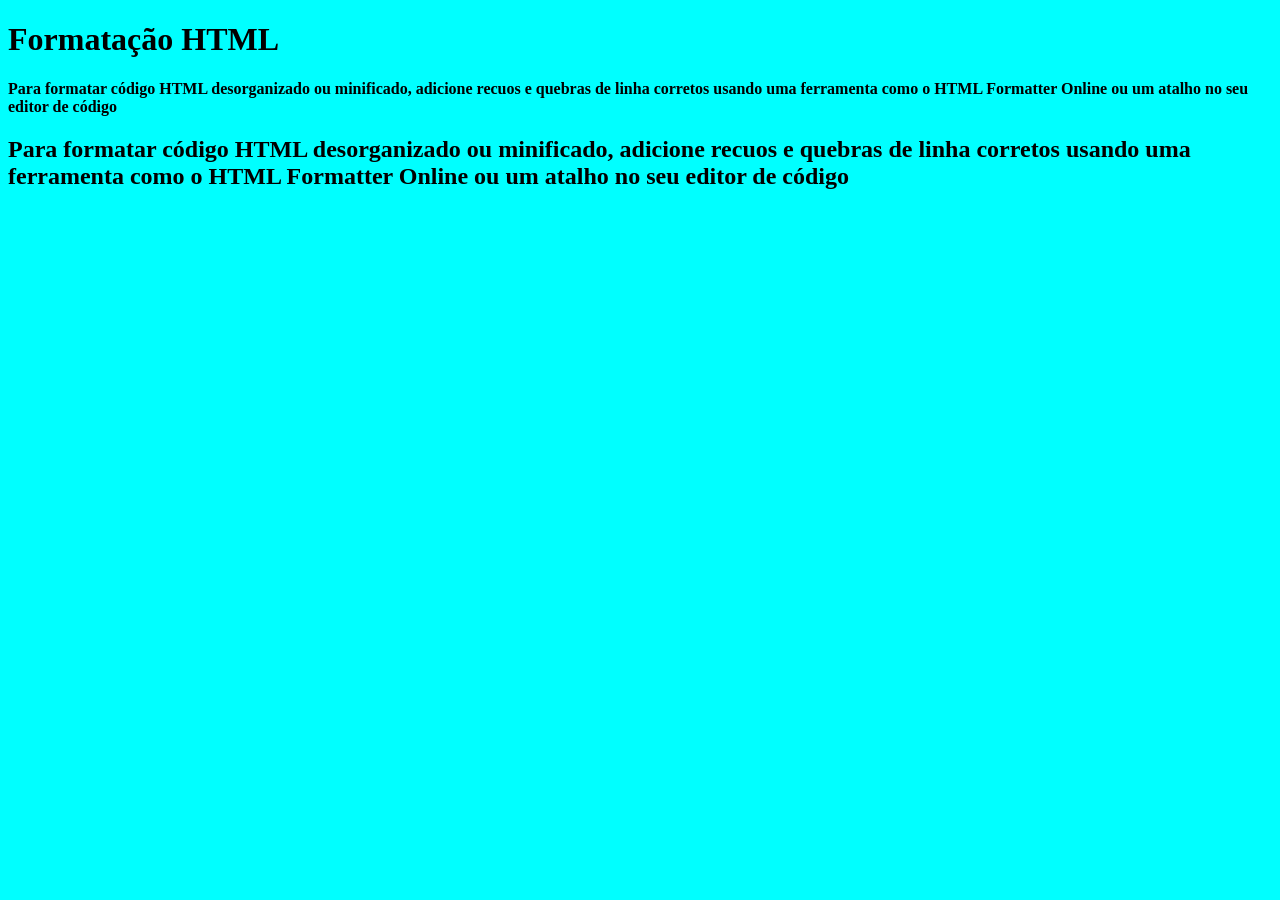
==== atividade1.html @ 1686f823 "Inserção das entidades de caracters e atividade1" ====
<!DOCTYPE html>
<html lang="en">
<head>
    <meta charset="UTF-8">
    <meta name="viewport" content="width=device-width, initial-scale=1.0">
    <title>Atividade 1</title>
</head>
<body bgcolor="#00ffff">
        <h1>Formatação HTML</h1>
        <p><b>Para formatar código HTML desorganizado ou minificado, adicione recuos e quebras de linha corretos usando uma ferramenta como o HTML Formatter Online ou um atalho no seu editor de código</b></p>
        
        <p><h2>Para formatar código HTML desorganizado ou minificado, adicione recuos e quebras de linha corretos usando uma ferramenta como o HTML Formatter Online ou um atalho no seu editor de código</h2></p>

</body>

</html>
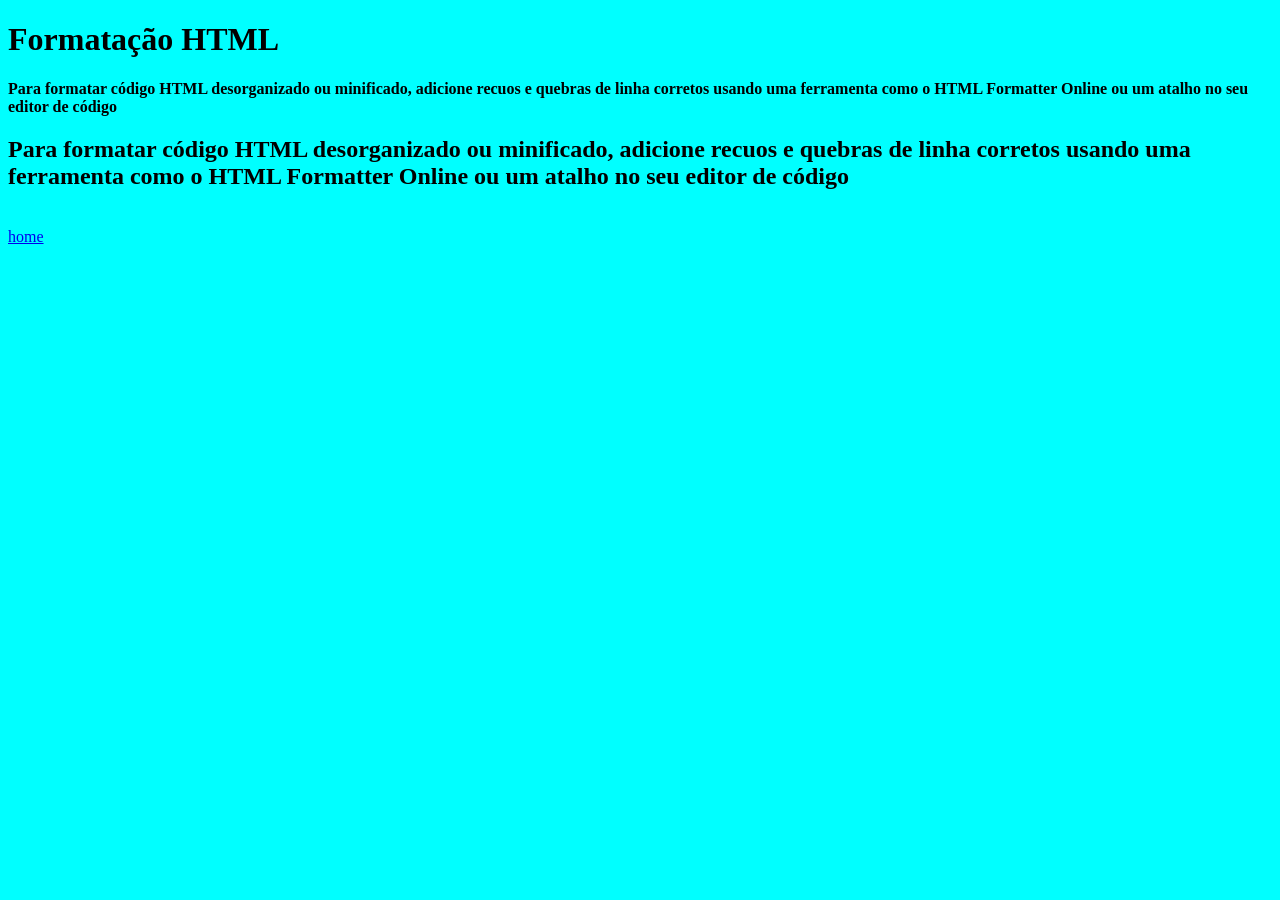
==== commit 8e5d99fa: "adição de ancoras para arquivos html e ancoras noemadas" ====
--- a/atividade1.html
+++ b/atividade1.html
@@ -10,7 +10,8 @@
         <p><b>Para formatar código HTML desorganizado ou minificado, adicione recuos e quebras de linha corretos usando uma ferramenta como o HTML Formatter Online ou um atalho no seu editor de código</b></p>
         
         <p><h2>Para formatar código HTML desorganizado ou minificado, adicione recuos e quebras de linha corretos usando uma ferramenta como o HTML Formatter Online ou um atalho no seu editor de código</h2></p>
-
+        <br/>
+        <a href="index.html">home</a>
 </body>
 
 </html>
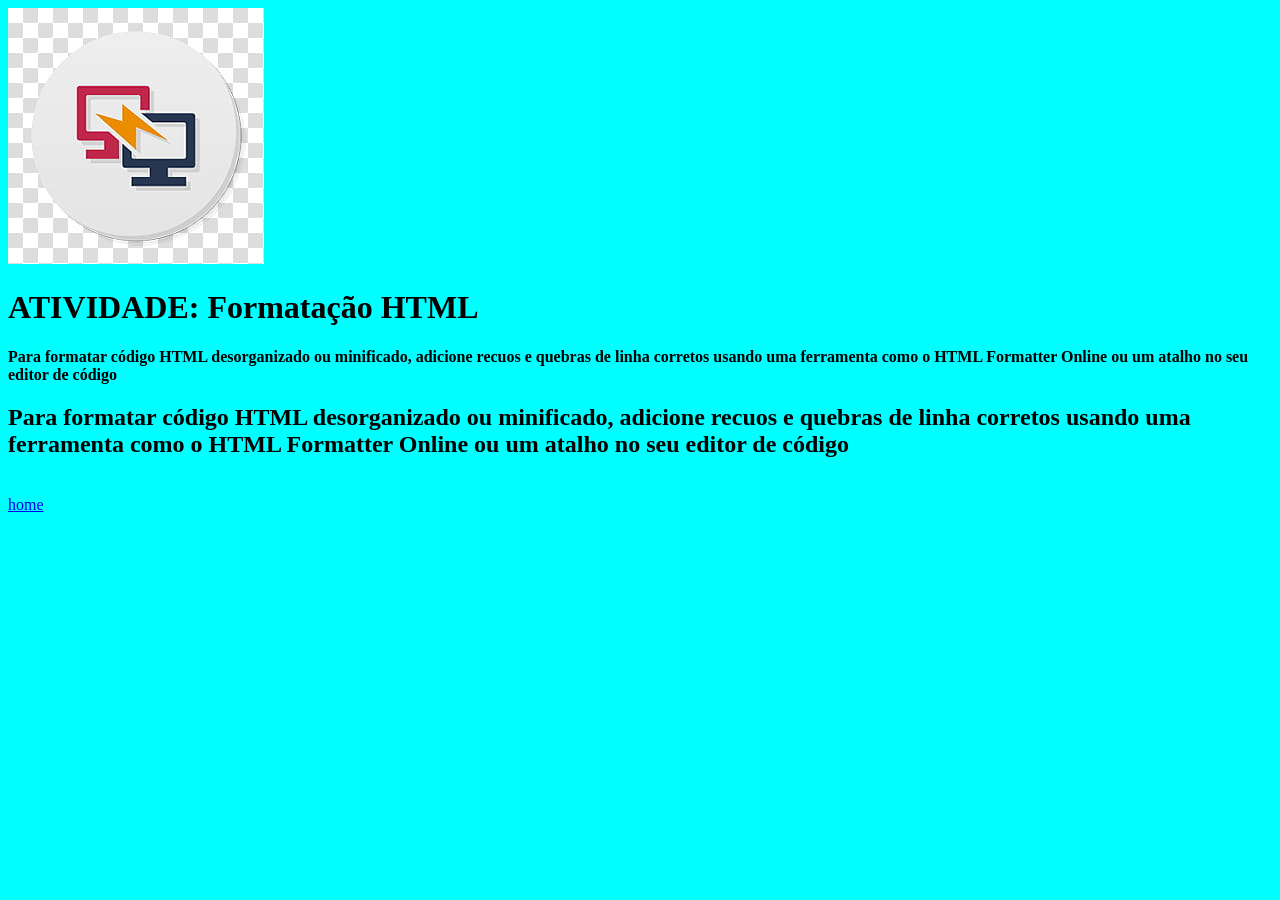
==== commit 26cd9ccc: "inserção de imagem com link e tabelas com rowspane colspan" ====
--- a/atividade1.html
+++ b/atividade1.html
@@ -6,7 +6,8 @@
     <title>Atividade 1</title>
 </head>
 <body bgcolor="#00ffff">
-        <h1>Formatação HTML</h1>
+        <a href="index.html"><img src="icone/conect.jpg" alt="icone de conexão remota" /></a>
+        <h1>ATIVIDADE: Formatação HTML</h1>
         <p><b>Para formatar código HTML desorganizado ou minificado, adicione recuos e quebras de linha corretos usando uma ferramenta como o HTML Formatter Online ou um atalho no seu editor de código</b></p>
         
         <p><h2>Para formatar código HTML desorganizado ou minificado, adicione recuos e quebras de linha corretos usando uma ferramenta como o HTML Formatter Online ou um atalho no seu editor de código</h2></p>
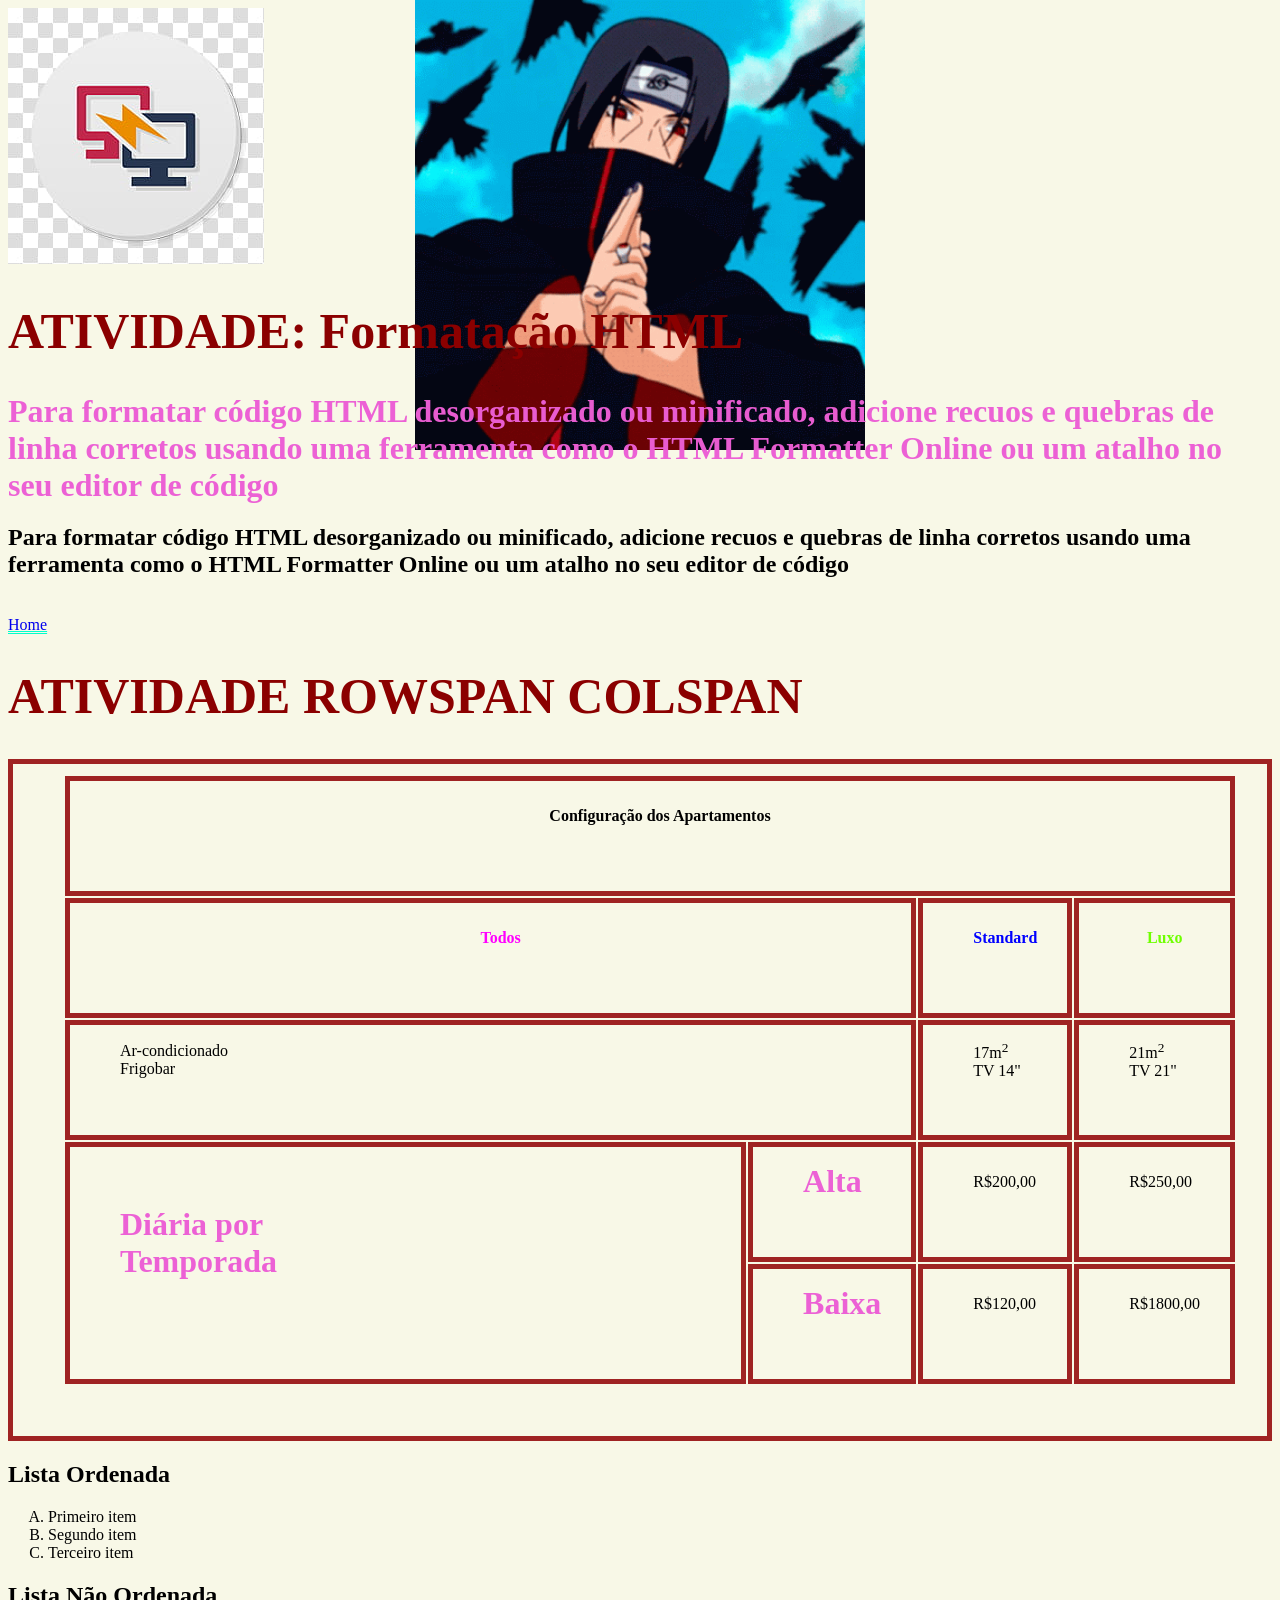
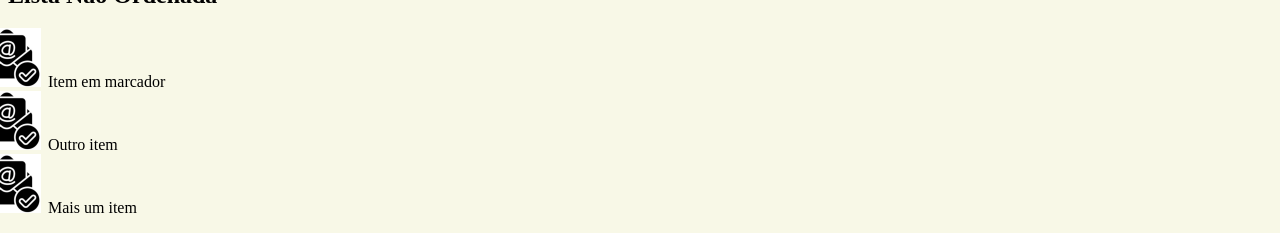
==== commit e1abcead: "classes, padding, border, list-style" ====
--- a/atividade1.html
+++ b/atividade1.html
@@ -4,6 +4,7 @@
     <meta charset="UTF-8">
     <meta name="viewport" content="width=device-width, initial-scale=1.0">
     <title>Atividade 1</title>
+    <link rel="stylesheet" href="style/style.css">
 </head>
 <body bgcolor="#00ffff">
         <a href="index.html"><img src="icone/conect.jpg" alt="icone de conexão remota" /></a>
@@ -13,6 +14,61 @@
         <p><h2>Para formatar código HTML desorganizado ou minificado, adicione recuos e quebras de linha corretos usando uma ferramenta como o HTML Formatter Online ou um atalho no seu editor de código</h2></p>
         <br/>
         <a href="index.html">home</a>
+
+
+
+
+    <h1>ATIVIDADE ROWSPAN COLSPAN</h1>
+
+    <table border="1" id="apartment">
+        <tr>
+            <th colspan="4">Configuração dos Apartamentos</th>
+        </tr>
+        <tr>
+            <th colspan="2" class="todos">Todos</th>
+            <th class="standard">Standard</th>
+            <th class="luxo">Luxo</th>
+        </tr>
+        <tr>
+            <td colspan="2">Ar-condicionado <br/> Frigobar </td>
+            <td>17m<sup>2</sup><br/>TV 14"</td>
+            <td>21m<sup>2</sup><br/>TV 21"</td>
+        </tr>
+        <tr>
+            <td rowspan="2"><b>Diária por <br/>Temporada</b></td>
+            <td><b>Alta</b></td>
+            <td>R$200,00</td>
+            <td>R$250,00</td>
+        </tr>
+        <tr>
+            <td><b>Baixa</b></td>
+            <td>R$120,00</td>
+            <td>R$1800,00</td>
+        </tr>
+
+    </table>
+
+     <!-- Lista Ordenada  -->
+    <h2>Lista Ordenada</h2>
+    <ol>
+        <li class="ordenada">Primeiro item</li>
+        <li class="ordenada">Segundo item</li>
+        <li class="ordenada">Terceiro item</li>
+    </ol>
+
+    <!-- Lista Não Ordenada  -->
+    <h2>Lista Não Ordenada</h2>
+    <ul>
+        <li class="nOrdenada">Item em marcador</li>
+        <li class="nOrdenada">Outro item</li>
+        <li class="nOrdenada">Mais um item</li>
+    </ul>
+
+
+
+
+
+
 </body>
 
 </html>
--- a/style/style.css
+++ b/style/style.css
@@ -0,0 +1,88 @@
+/* Declaração do estilo principal da pagina */
+
+h1 {
+    color: darkred;
+    font-size: 50px;
+}
+
+p.italico {
+    color: hsla(227, 65%, 20%, 0.854);
+    text-align: left;
+    text-indent: 50px;
+    font-family: Arial, Helvetica, sans-serif;
+    font-style: italic;
+    font-size: 2em;
+}
+
+p.normal {
+    color: hsla(96, 64%, 20%, 0.854);
+    text-align: justify;
+    text-indent: 50px;
+    font-family: Arial, Helvetica, sans-serif;
+    font-style: normal;
+    font-size: 30px;
+}
+
+
+p.oblique {
+    color: hsla(295, 58%, 40%, 0.854);
+    text-align: right;
+    text-indent: 50px;
+    font-family: Arial, Helvetica, sans-serif;
+    font-style: oblique;
+    font-size: 114%;
+}
+
+
+b {
+    color:rgba(236, 94, 212, 0.98);
+    font-size: xx-large;
+}
+
+body {
+    background-color: rgb(248, 248, 231);
+    background-image: url(../midias/anime.gif);
+    background-repeat: no-repeat;
+    background-attachment: scroll;
+    background-position: top center;
+    background-size: 50vh;
+}
+
+a {
+    text-decoration: underline double #02ffcc;
+    text-transform: capitalize;
+    display: inline;
+    
+}
+
+a:hover {
+    color: #f0f
+}
+
+li.nOrdenada {
+    list-style-image: url(../icone/newletters.png);
+    background-size: 4px 4px;
+}
+
+li.ordenada {
+    list-style-type: upper-alpha;
+}
+
+table, th, td {
+    border: solid 5px rgb(159, 35, 35);
+    width: 100%;
+    height: 50px;
+    padding: 10px 30px 50px 50px;
+}
+
+.todos {
+    color: #f0f;
+}
+
+.standard {
+    color: blue;
+}
+
+.luxo {
+    color: rgb(111, 255, 0);
+}
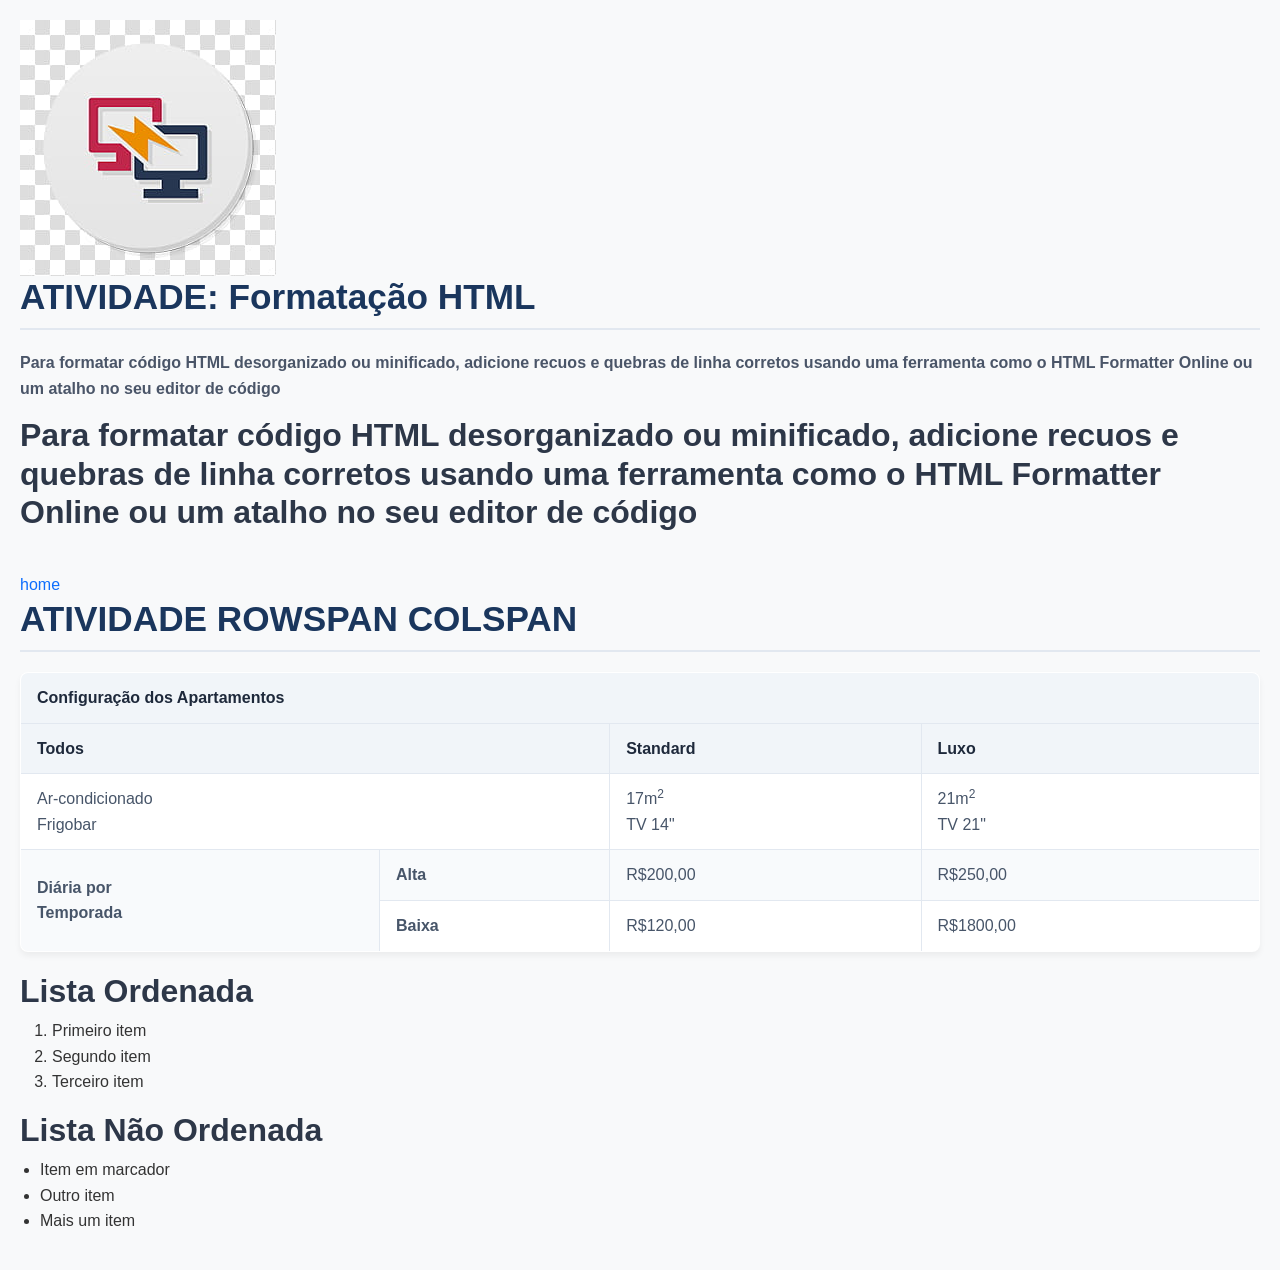
==== commit 25529997: "Inicialização de arquivos javascript criação de arquivo externo e teste de alarm" ====
--- a/atividade1.html
+++ b/atividade1.html
@@ -4,6 +4,7 @@
     <meta charset="UTF-8">
     <meta name="viewport" content="width=device-width, initial-scale=1.0">
     <title>Atividade 1</title>
+    <link href="https://cdn.jsdelivr.net/npm/bootstrap@5.3.8/dist/css/bootstrap.min.css" rel="stylesheet" integrity="sha384-sRIl4kxILFvY47J16cr9ZwB07vP4J8+LH7qKQnuqkuIAvNWLzeN8tE5YBujZqJLB" crossorigin="anonymous">
     <link rel="stylesheet" href="style/style.css">
 </head>
 <body bgcolor="#00ffff">
--- a/style/style.css
+++ b/style/style.css
@@ -1,88 +1,161 @@
-/* Declaração do estilo principal da pagina */
+/* ================================================================= -
+   PROJETO PROFISSIONAL - CSS ÚNICO E UNIFICADO
+   Regras: Sem alteração de HTML, sem uso de :root ou bibliotecas externas extras.
+   ================================================================= */
 
-h1 {
-    color: darkred;
-    font-size: 50px;
+/* Configurações Gerais do Corpo e Fundo */
+body {
+    background-color: #f8f9fa;
+    background-image: none; /* Remove fundos ruidosos anteriores para uma estética limpa */
+    color: #333333;
+    font-family: 'Gill Sans', 'Gill Sans MT', Calibri, 'Trebuchet MS', sans-serif;
+    font-size: 16px;
+    line-height: 1.6;
+    margin: 0;
+    padding: 20px;
 }
 
-p.italico {
-    color: hsla(227, 65%, 20%, 0.854);
-    text-align: left;
-    text-indent: 50px;
-    font-family: Arial, Helvetica, sans-serif;
-    font-style: italic;
-    font-size: 2em;
+/* Tipografia e Cabeçalhos */
+h1 {
+    color: #1a365d;
+    font-size: 2.2rem;
+    font-weight: 700;
+    text-decoration: none;
+    margin-bottom: 20px;
+    border-bottom: 2px solid #e2e8f0;
+    padding-bottom: 10px;
 }
 
-p.normal {
-    color: hsla(96, 64%, 20%, 0.854);
-    text-align: justify;
-    text-indent: 50px;
-    font-family: Arial, Helvetica, sans-serif;
-    font-style: normal;
-    font-size: 30px;
+h2, h3, h4, h5, h6 {
+    color: #2d3748;
+    font-weight: 600;
 }
 
-
-p.oblique {
-    color: hsla(295, 58%, 40%, 0.854);
-    text-align: right;
-    text-indent: 50px;
-    font-family: Arial, Helvetica, sans-serif;
-    font-style: oblique;
-    font-size: 114%;
+/* Parágrafos Padronizados */
+p {
+    color: #4a5568;
+    margin-left: 0; /* Alinhamento padrão mais limpo, removendo recuos excessivos */
+    text-align: left;
+    margin-bottom: 15px;
 }
 
-
-b {
-    color:rgba(236, 94, 212, 0.98);
-    font-size: xx-large;
-}
-
-body {
-    background-color: rgb(248, 248, 231);
-    background-image: url(../midias/anime.gif);
-    background-repeat: no-repeat;
-    background-attachment: scroll;
-    background-position: top center;
-    background-size: 50vh;
-}
-
+/* Links e Interatividade */
 a {
-    text-decoration: underline double #02ffcc;
-    text-transform: capitalize;
-    display: inline;
-    
+    color: #0d6efd;
+    text-decoration: none;
+    transition: color 0.2s ease-in-out;
 }
 
 a:hover {
-    color: #f0f
+    color: #0b5ed7;
+    text-decoration: underline;
 }
 
-li.nOrdenada {
-    list-style-image: url(../icone/newletters.png);
-    background-size: 4px 4px;
+a.removeSublinhado {
+    text-decoration: none;
 }
 
-li.ordenada {
-    list-style-type: upper-alpha;
+a.bt {
+    color: #ffffff;
+}
+
+/* Botões e Menu (Integrados com Bootstrap) */
+#botoes_menu {
+    display: flex;
+    flex-wrap: wrap;
+    gap: 10px;
+    margin-bottom: 25px;
+}
+
+.btn {
+    border-radius: 6px;
+    font-weight: 500;
+    padding: 8px 16px;
+    box-shadow: 0 2px 4px rgba(0, 0, 0, 0.05);
+}
+
+/* Listas */
+ul {
+    text-indent: 0;
+    list-style-position: outside;
+    padding-left: 20px;
+}
+
+li.uppercase {
+    text-transform: uppercase;
+}
+
+li.lowercase {
+    text-transform: lowercase;
+}
+
+li.capitalize {
+    text-transform: capitalize;
+}
+
+li.italico {
+    font-style: italic;
+    font-size: clamp(1rem, 1.5vw + 0.5rem, 1.5rem);
+}
+
+/* Tabelas com Design Corporativo Limpo */
+table {
+    background-color: #ffffff;
+    width: 100%;
+    border-collapse: collapse;
+    border-radius: 8px;
+    overflow: hidden;
+    box-shadow: 0 4px 6px rgba(0, 0, 0, 0.05);
+    margin-top: 20px;
+    margin-bottom: 20px;
 }
 
 table, th, td {
-    border: solid 5px rgb(159, 35, 35);
-    width: 100%;
-    height: 50px;
-    padding: 10px 30px 50px 50px;
+    border: 1px solid #e2e8f0;
 }
 
-.todos {
-    color: #f0f;
+th {
+    background-color: #f1f5f9;
+    color: #1e293b;
+    height: 45px;
+    font-weight: 600;
+    text-align: left;
+    padding: 12px 16px;
 }
 
-.standard {
-    color: blue;
+td {
+    padding: 12px 16px;
+    color: #475569;
 }
 
-.luxo {
-    color: rgb(111, 255, 0);
+tr:nth-child(even) {
+    background-color: #f8fafc;
+}
+
+/* Classes Auxiliares de Texto e Legendas */
+span.vermelho {
+    color: #e53e3e;
+    text-decoration: none;
+    font-weight: bold;
+}
+
+legend.arquivo {
+    color: #3182ce;
+    text-decoration: none;
+    font-weight: 600;
+}
+
+legend.pesquisa {
+    color: #718096;
+    text-decoration: line-through;
+}
+
+legend.noticias {
+    color: #dd6b20;
+    font-weight: 600;
+}
+
+legend.pagina {
+    color: #805ad5;
+    font-weight: 600;
 }
